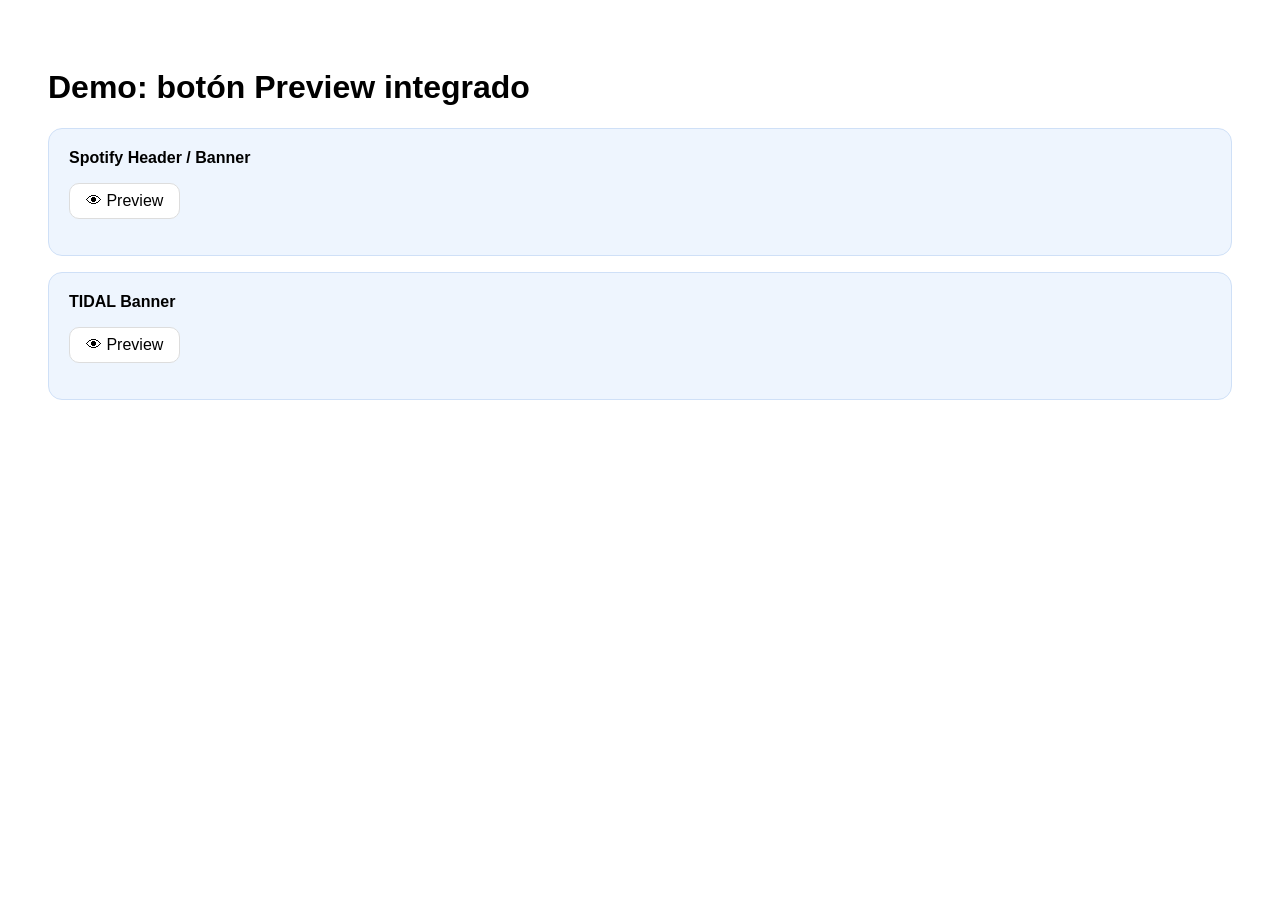
==== integracion/demo.html @ 0fa4cc3c "Embeddable preview modal (integracion/preview-modal.js) with demo; integration guide Co-Authored-By:" ====
<!doctype html>
<html lang="es">
<head>
  <meta charset="utf-8">
  <meta name="viewport" content="width=device-width, initial-scale=1">
  <title>Demo botón Preview</title>
  <style>
    body { font-family: Arial, sans-serif; background: #fff; padding: 40px; }
    .entregable { border: 1px solid #cfe0f7; background: #eef5fe; border-radius: 14px; padding: 20px; margin-bottom: 16px; }
    button { font-size: 16px; padding: 8px 16px; border-radius: 10px; border: 1px solid #ddd; background: #fff; cursor: pointer; }
  </style>
</head>
<body>
  <h1>Demo: botón Preview integrado</h1>

  <div class="entregable">
    <strong>Spotify Header / Banner</strong>
    <p><button onclick="abrirPreviewBanner('Spotify Header / Banner', new URL('../assets/spotify.jpg', location.href).href)">👁 Preview</button></p>
  </div>

  <div class="entregable">
    <strong>TIDAL Banner</strong>
    <p><button onclick="abrirPreviewBanner('TIDAL Banner', new URL('../assets/spotify.jpg', location.href).href)">👁 Preview</button></p>
  </div>

  <script src="preview-modal.js"></script>
</body>
</html>
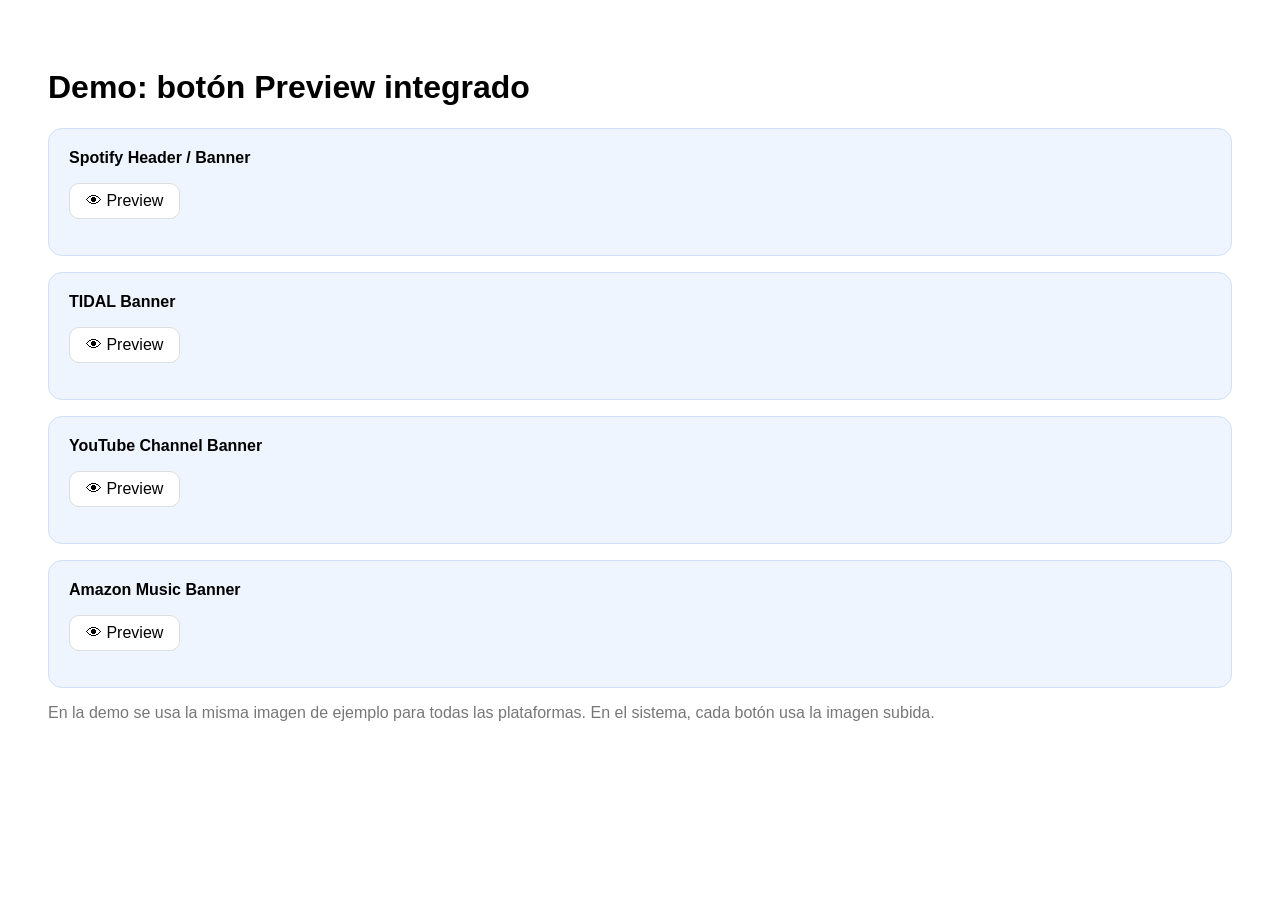
==== commit 9c3dfdf2: "Fix demo Preview buttons (inline URL shadowed by document.URL); add YouTube and Amazon to demo Co-Au" ====
--- a/integracion/demo.html
+++ b/integracion/demo.html
@@ -15,14 +15,35 @@
 
   <div class="entregable">
     <strong>Spotify Header / Banner</strong>
-    <p><button onclick="abrirPreviewBanner('Spotify Header / Banner', new URL('../assets/spotify.jpg', location.href).href)">👁 Preview</button></p>
+    <p><button data-entregable="Spotify Header / Banner" data-imagen="../assets/spotify.jpg">👁 Preview</button></p>
   </div>
 
   <div class="entregable">
     <strong>TIDAL Banner</strong>
-    <p><button onclick="abrirPreviewBanner('TIDAL Banner', new URL('../assets/spotify.jpg', location.href).href)">👁 Preview</button></p>
+    <p><button data-entregable="TIDAL Banner" data-imagen="../assets/spotify.jpg">👁 Preview</button></p>
   </div>
 
+  <div class="entregable">
+    <strong>YouTube Channel Banner</strong>
+    <p><button data-entregable="YouTube Channel Banner" data-imagen="../assets/spotify.jpg">👁 Preview</button></p>
+  </div>
+
+  <div class="entregable">
+    <strong>Amazon Music Banner</strong>
+    <p><button data-entregable="Amazon Music Banner" data-imagen="../assets/spotify.jpg">👁 Preview</button></p>
+  </div>
+
+  <p style="color:#777">En la demo se usa la misma imagen de ejemplo para todas las plataformas. En el sistema, cada botón usa la imagen subida.</p>
+
   <script src="preview-modal.js"></script>
+  <script>
+    // Cada botón abre el preview con su entregable y su imagen (URL absoluta).
+    document.querySelectorAll('button[data-entregable]').forEach(function (btn) {
+      btn.addEventListener('click', function () {
+        var imagen = new window.URL(btn.dataset.imagen, window.location.href).href;
+        abrirPreviewBanner(btn.dataset.entregable, imagen);
+      });
+    });
+  </script>
 </body>
 </html>
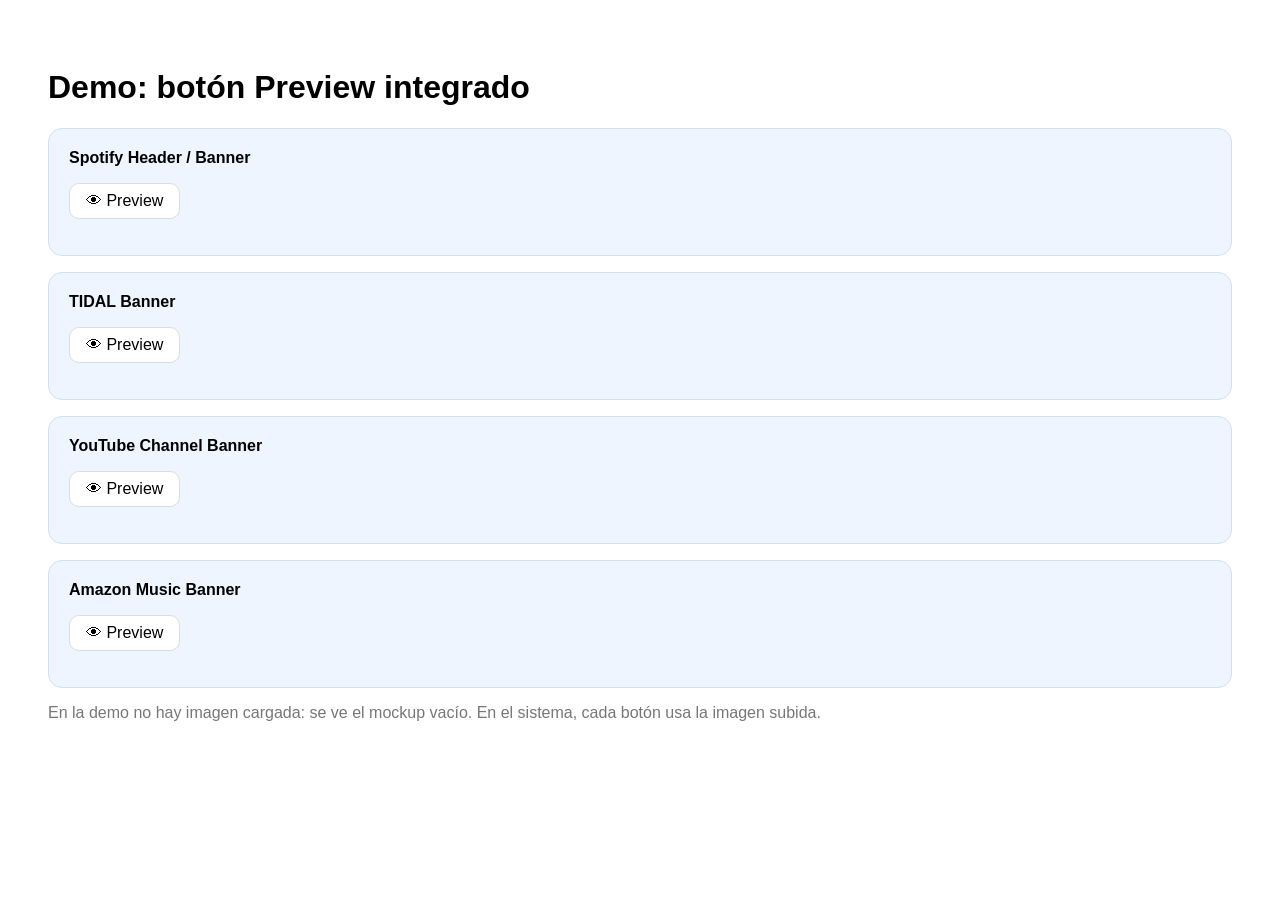
==== commit 039bb0ca: "Remove example banner image: cards and demo start empty with a clear empty state Co-Authored-By: Cla" ====
--- a/integracion/demo.html
+++ b/integracion/demo.html
@@ -15,32 +15,34 @@
 
   <div class="entregable">
     <strong>Spotify Header / Banner</strong>
-    <p><button data-entregable="Spotify Header / Banner" data-imagen="../assets/spotify.jpg">👁 Preview</button></p>
+    <p><button data-entregable="Spotify Header / Banner">👁 Preview</button></p>
   </div>
 
   <div class="entregable">
     <strong>TIDAL Banner</strong>
-    <p><button data-entregable="TIDAL Banner" data-imagen="../assets/spotify.jpg">👁 Preview</button></p>
+    <p><button data-entregable="TIDAL Banner">👁 Preview</button></p>
   </div>
 
   <div class="entregable">
     <strong>YouTube Channel Banner</strong>
-    <p><button data-entregable="YouTube Channel Banner" data-imagen="../assets/spotify.jpg">👁 Preview</button></p>
+    <p><button data-entregable="YouTube Channel Banner">👁 Preview</button></p>
   </div>
 
   <div class="entregable">
     <strong>Amazon Music Banner</strong>
-    <p><button data-entregable="Amazon Music Banner" data-imagen="../assets/spotify.jpg">👁 Preview</button></p>
+    <p><button data-entregable="Amazon Music Banner">👁 Preview</button></p>
   </div>
 
-  <p style="color:#777">En la demo se usa la misma imagen de ejemplo para todas las plataformas. En el sistema, cada botón usa la imagen subida.</p>
+  <p style="color:#777">En la demo no hay imagen cargada: se ve el mockup vacío. En el sistema, cada botón usa la imagen subida.</p>
 
   <script src="preview-modal.js"></script>
   <script>
     // Cada botón abre el preview con su entregable y su imagen (URL absoluta).
     document.querySelectorAll('button[data-entregable]').forEach(function (btn) {
       btn.addEventListener('click', function () {
-        var imagen = new window.URL(btn.dataset.imagen, window.location.href).href;
+        var imagen = btn.dataset.imagen
+          ? new window.URL(btn.dataset.imagen, window.location.href).href
+          : '';
         abrirPreviewBanner(btn.dataset.entregable, imagen);
       });
     });
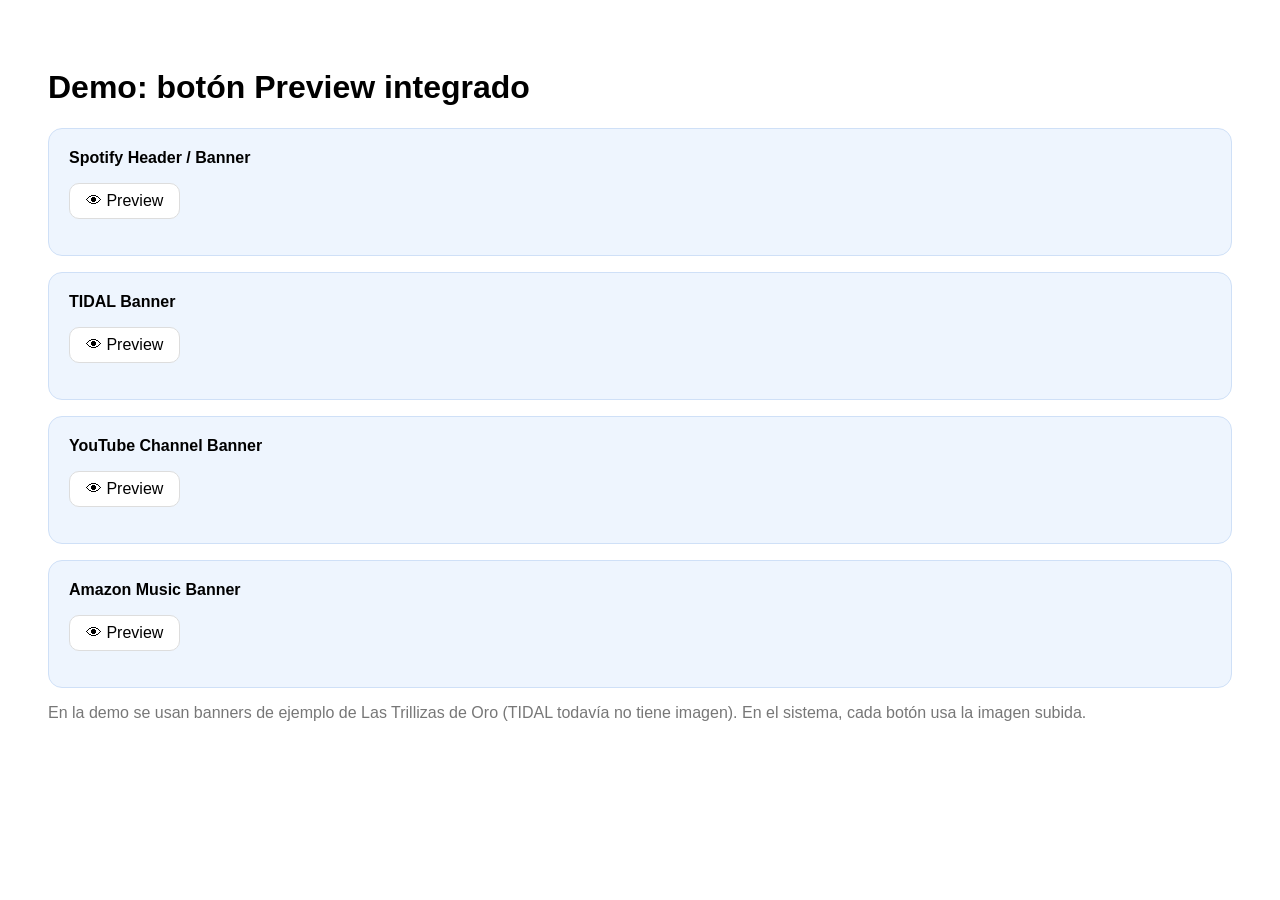
==== commit 7f0d4d2b: "Use Las Trillizas banners as examples (Spotify, YouTube, Amazon); link mode never shows examples Co-" ====
--- a/integracion/demo.html
+++ b/integracion/demo.html
@@ -15,7 +15,7 @@
 
   <div class="entregable">
     <strong>Spotify Header / Banner</strong>
-    <p><button data-entregable="Spotify Header / Banner">👁 Preview</button></p>
+    <p><button data-entregable="Spotify Header / Banner" data-imagen="../assets/spotify.jpg">👁 Preview</button></p>
   </div>
 
   <div class="entregable">
@@ -25,15 +25,15 @@
 
   <div class="entregable">
     <strong>YouTube Channel Banner</strong>
-    <p><button data-entregable="YouTube Channel Banner">👁 Preview</button></p>
+    <p><button data-entregable="YouTube Channel Banner" data-imagen="../assets/youtube-banner.jpg">👁 Preview</button></p>
   </div>
 
   <div class="entregable">
     <strong>Amazon Music Banner</strong>
-    <p><button data-entregable="Amazon Music Banner">👁 Preview</button></p>
+    <p><button data-entregable="Amazon Music Banner" data-imagen="../assets/amazon.jpg">👁 Preview</button></p>
   </div>
 
-  <p style="color:#777">En la demo no hay imagen cargada: se ve el mockup vacío. En el sistema, cada botón usa la imagen subida.</p>
+  <p style="color:#777">En la demo se usan banners de ejemplo de Las Trillizas de Oro (TIDAL todavía no tiene imagen). En el sistema, cada botón usa la imagen subida.</p>
 
   <script src="preview-modal.js"></script>
   <script>
